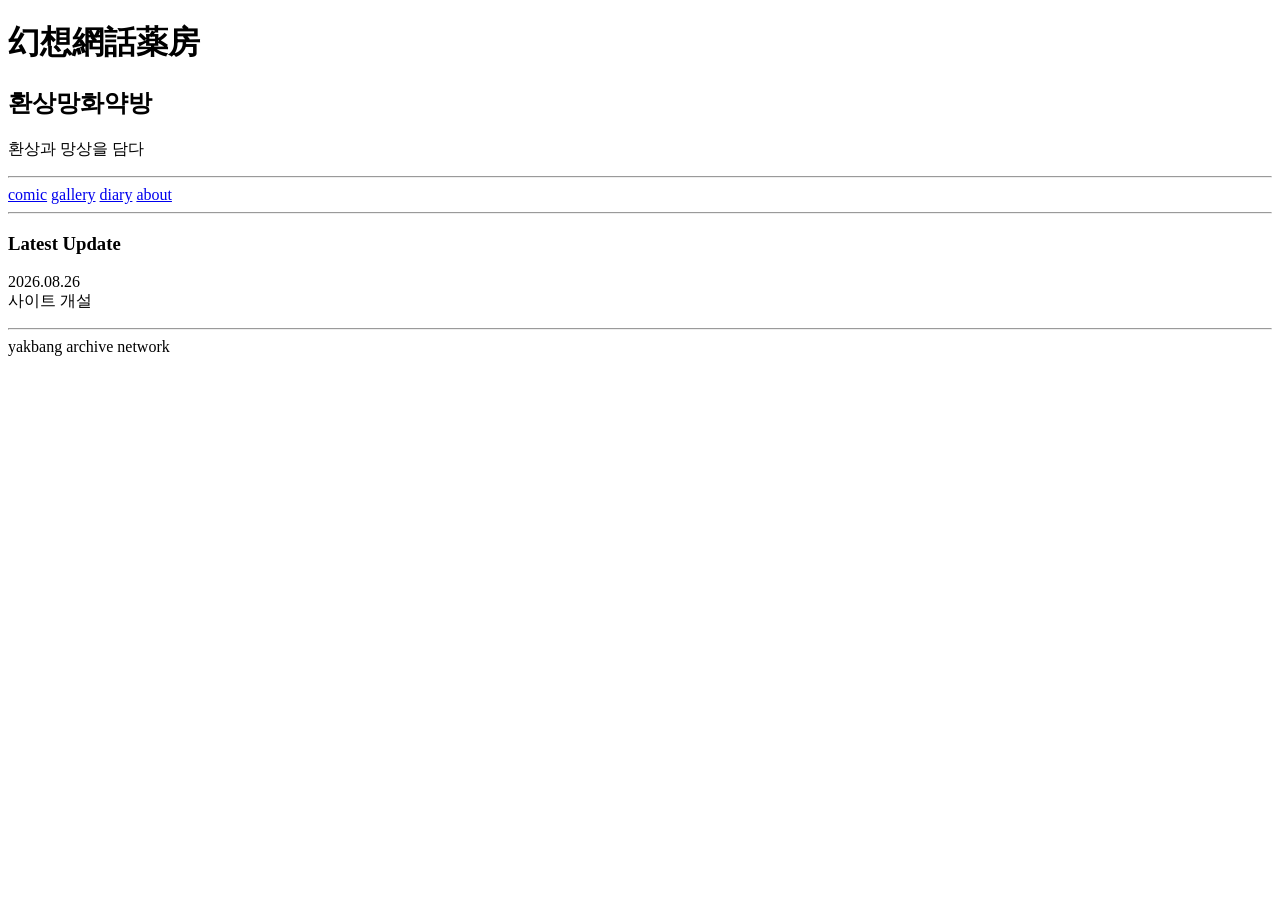
==== index.html @ 94cb8906 "Create index.html" ====
<!DOCTYPE html>
<html lang="ko">
<head>
  <meta charset="UTF-8">
  <meta name="viewport" content="width=device-width, initial-scale=1.0">
  <title>환상망화약방</title>
  <link rel="stylesheet" href="style.css">
</head>
<body>

<div class="container">

<h1>幻想網話薬房</h1>
<h2>환상망화약방</h2>

<p class="subtitle">
환상과 망상을 담다
</p>

<hr>

<nav>
  <a href="#">comic</a>
  <a href="#">gallery</a>
  <a href="#">diary</a>
  <a href="#">about</a>
</nav>

<hr>

<section>
  <h3>Latest Update</h3>

  <p>
  2026.08.26<br>
  사이트 개설
  </p>

</section>

<hr>

<footer>
  yakbang archive network
</footer>

</div>

</body>
</html>
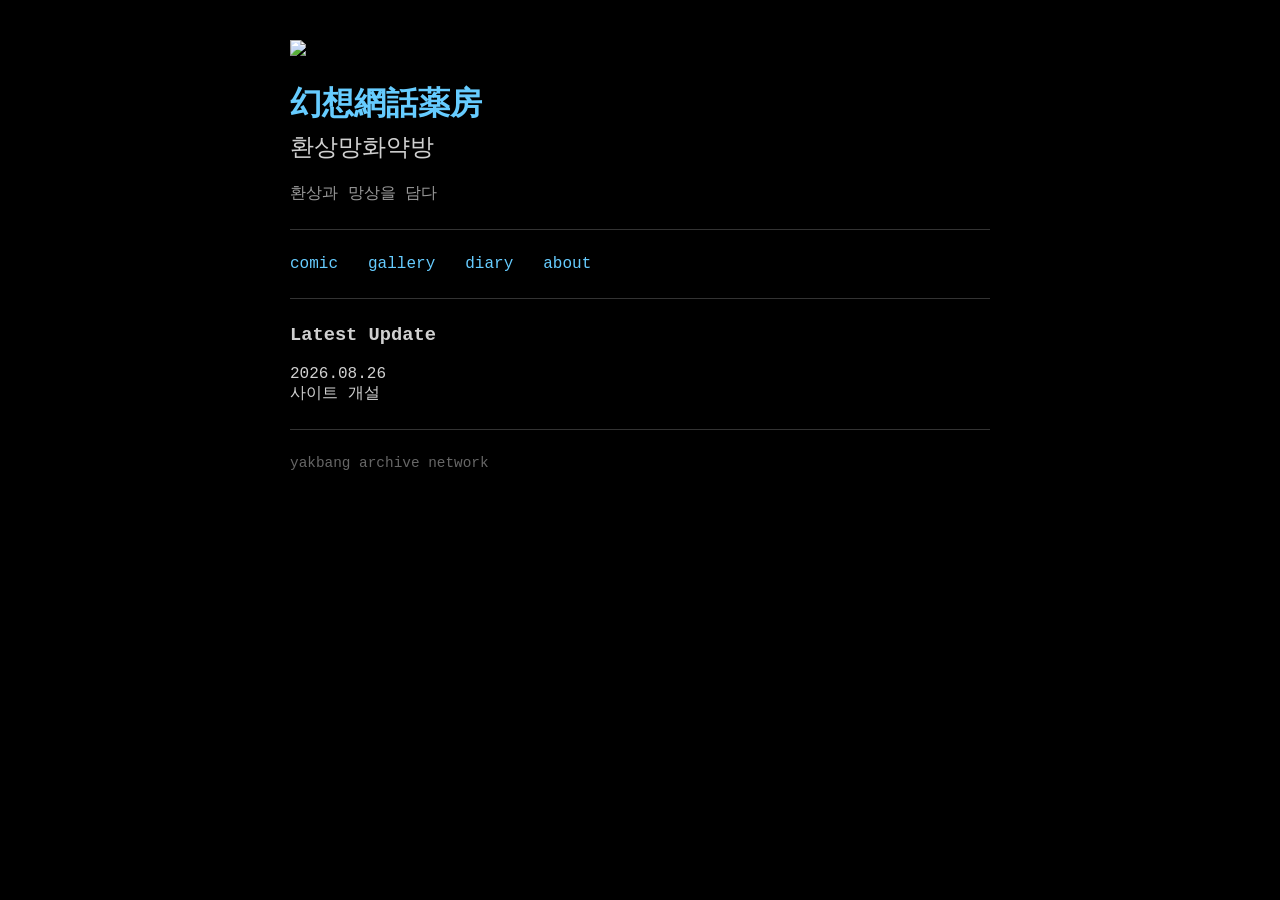
==== commit 442251d3: "Update index.html" ====
--- a/index.html
+++ b/index.html
@@ -9,7 +9,7 @@
 <body>
 
 <div class="container">
-
+<img src="banner.jpg" class="banner">
 <h1>幻想網話薬房</h1>
 <h2>환상망화약방</h2>
 
--- a/style.css
+++ b/style.css
@@ -0,0 +1,56 @@
+body {
+    background: #000;
+    color: #d0d0d0;
+    font-family: "Courier New", monospace;
+    margin: 0;
+    padding: 40px;
+}
+
+.container {
+    max-width: 700px;
+    margin: auto;
+}
+
+h1 {
+    color: #66ccff;
+    font-size: 2rem;
+    margin-bottom: 0;
+}
+
+h2 {
+    font-weight: normal;
+    margin-top: 5px;
+}
+
+.subtitle {
+    color: #999;
+}
+
+nav {
+    display: flex;
+    gap: 20px;
+    flex-wrap: wrap;
+}
+
+a {
+    color: #66ccff;
+    text-decoration: none;
+}
+
+a:hover {
+    text-decoration: underline;
+}
+
+hr {
+    border: none;
+    border-top: 1px solid #333;
+    margin: 25px 0;
+}
+
+footer {
+    color: #666;
+    font-size: 0.9rem;
+}
+nav a {
+    margin-right: 10px;
+}
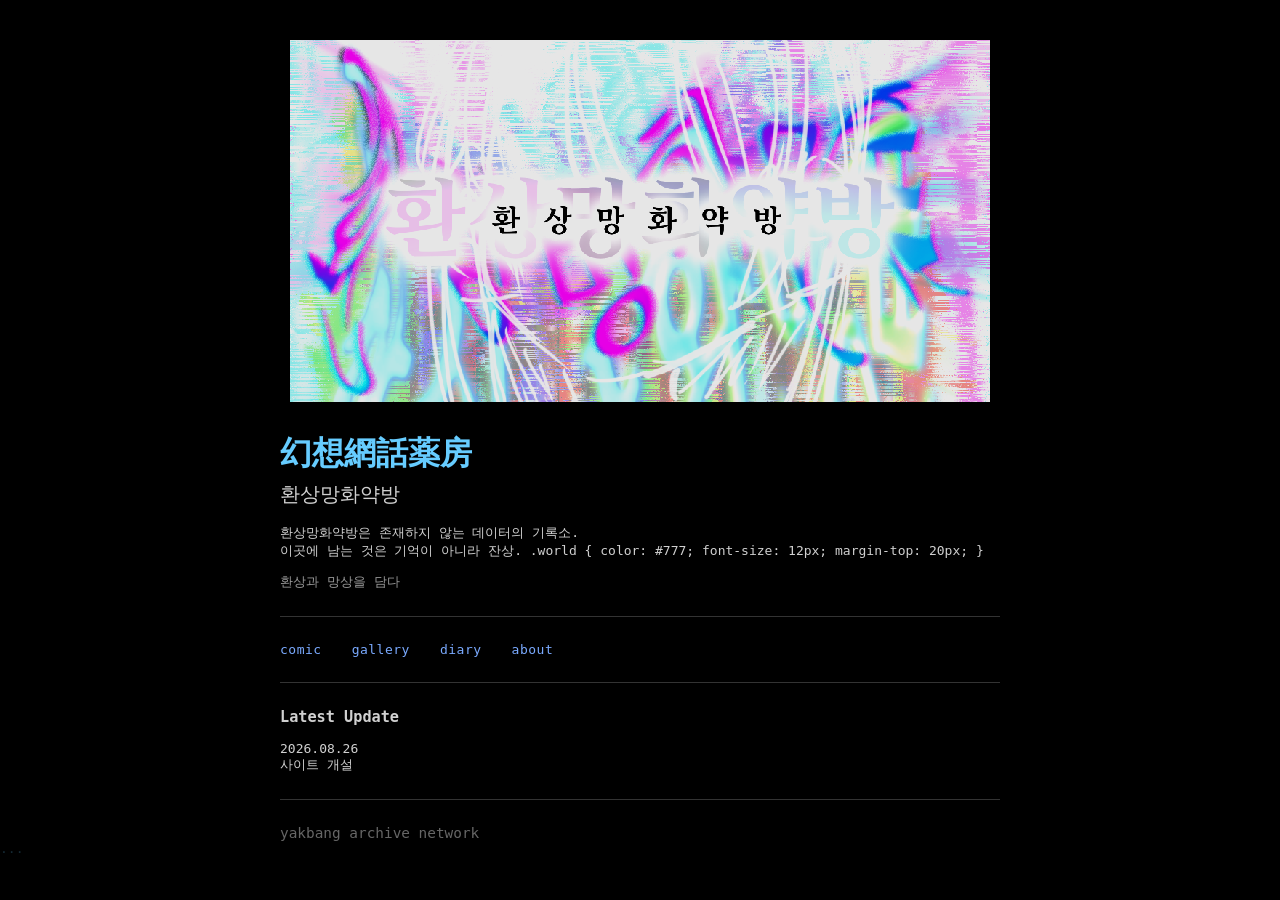
==== commit d42421a0: "Update index.html" ====
--- a/index.html
+++ b/index.html
@@ -12,7 +12,15 @@
 <img src="banner.jpg" class="banner">
 <h1>幻想網話薬房</h1>
 <h2>환상망화약방</h2>
-
+<p class="world">
+환상망화약방은 존재하지 않는 데이터의 기록소.<br>
+이곳에 남는 것은 기억이 아니라 잔상.
+  .world {
+    color: #777;
+    font-size: 12px;
+    margin-top: 20px;
+}
+</p>
 <p class="subtitle">
 환상과 망상을 담다
 </p>
@@ -48,3 +56,4 @@
 
 </body>
 </html>
+<a href="log_0001.html" style="opacity:0.2;">...</a>
--- a/style.css
+++ b/style.css
@@ -54,3 +54,65 @@
 nav a {
     margin-right: 10px;
 }
+.banner {
+    width: 100%;
+    max-width: 700px;
+    display: block;
+    margin: 0 auto 30px auto;
+    image-rendering: pixelated;
+    filter: contrast(1.1) brightness(0.9);
+}
+img {
+    width: 100%;
+    display: block;
+    margin-bottom: 10px;
+}
+img {
+    width: 100%;
+    display: block;
+    margin: 0 0 20px 0;
+}
+body {
+    background: #000;
+    color: #d0d0d0;
+    font-family: monospace;
+    margin: 0;
+    padding: 40px 0;
+}
+.container {
+    max-width: 720px;
+    margin: 0 auto;
+    padding: 0 20px;
+
+a {
+    color: #66ccff;
+    text-decoration: none;
+}
+
+a:hover {
+    text-decoration: underline;
+}
+    body {
+    text-shadow: 0 0 1px #66ccff;
+}
+body {
+    position: relative;
+}body::before {
+    content: "";
+    position: fixed;
+    top: 0; left: 0;
+    width: 100%;
+    height: 100%;
+    pointer-events: none;
+    background: repeating-linear-gradient(
+        0deg,
+        rgba(255,255,255,0.03),
+        rgba(255,255,255,0.03) 1px,
+        transparent 1px,
+        transparent 2px
+    );
+    mix-blend-mode: overlay;
+}a {
+    color: #7aaaff;
+    letter-spacing: 0.5px;
+}
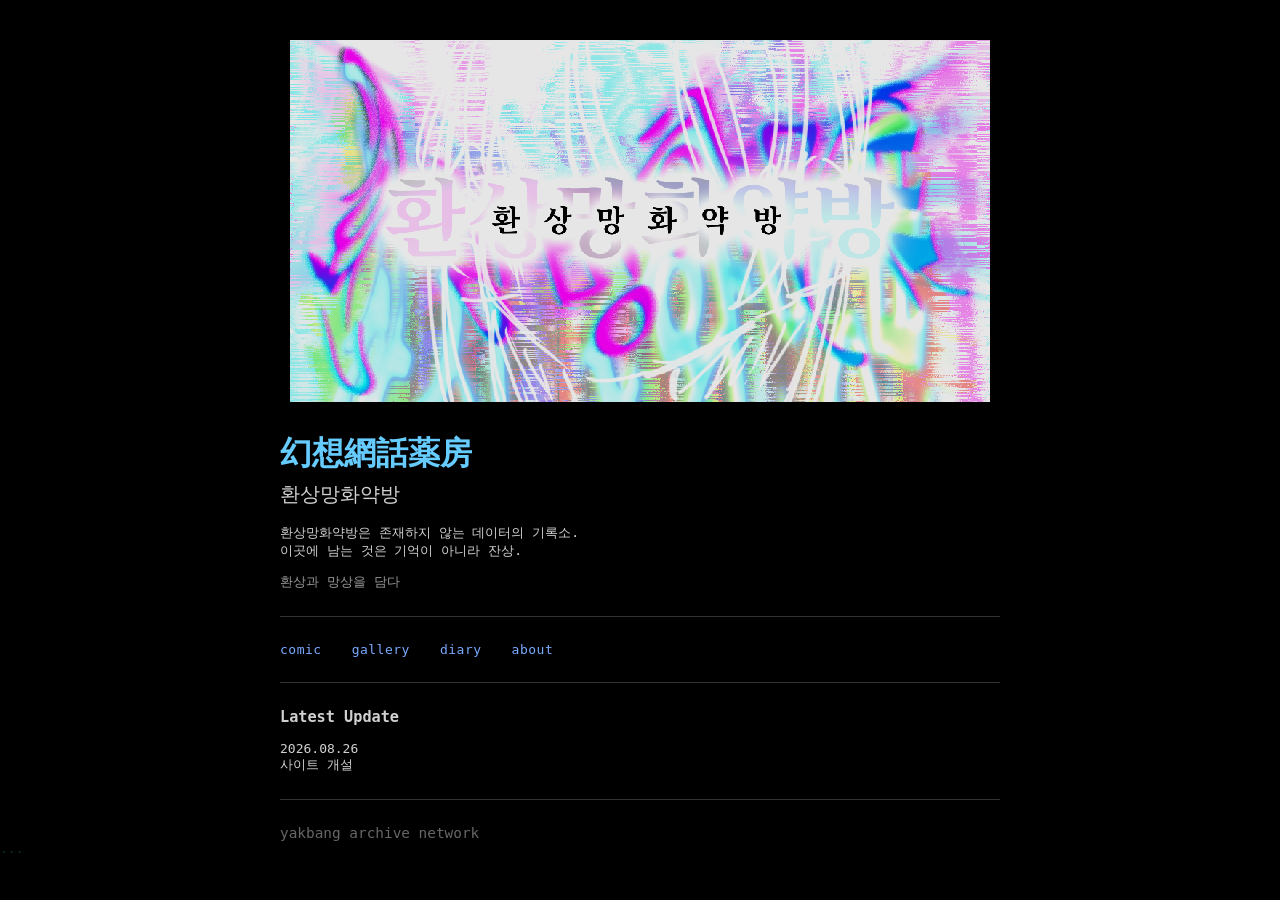
==== commit a28ef134: "Update index.html" ====
--- a/index.html
+++ b/index.html
@@ -15,11 +15,6 @@
 <p class="world">
 환상망화약방은 존재하지 않는 데이터의 기록소.<br>
 이곳에 남는 것은 기억이 아니라 잔상.
-  .world {
-    color: #777;
-    font-size: 12px;
-    margin-top: 20px;
-}
 </p>
 <p class="subtitle">
 환상과 망상을 담다
